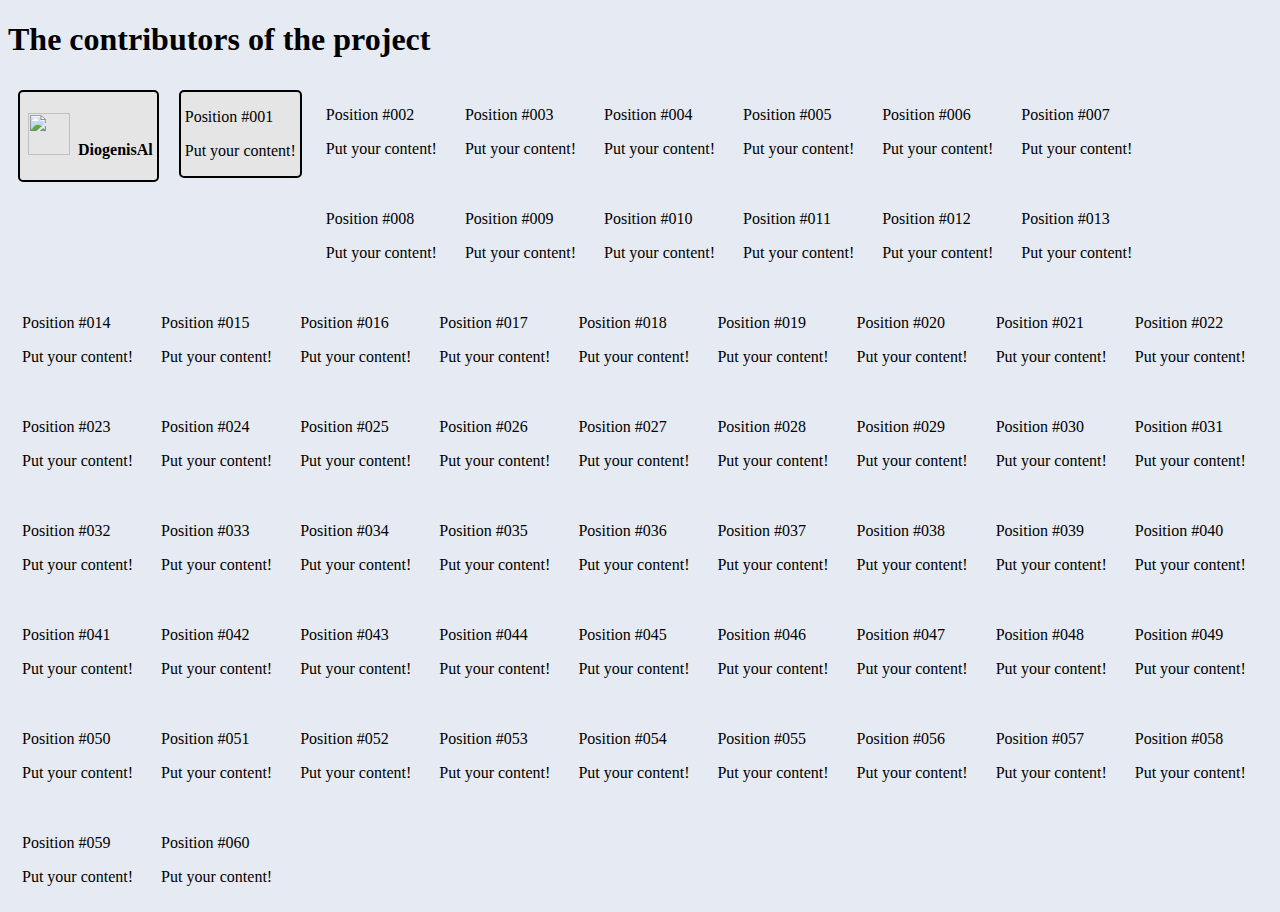
==== participants/index.html @ 71a064aa "Add files via upload" ====
<!DOCTYPE html>
<html>
<head>
  <title>Credits</title>
  
  <script src="https://ajax.googleapis.com/ajax/libs/jquery/1.12.2/jquery.min.js"></script>
  <script src="https://cdnjs.cloudflare.com/ajax/libs/animejs/2.0.2/anime.min.js"></script>
  
  <script>var ml = { timelines: {}};</script>

</head>
<body style="background-color: #e6eaf2;">
 <h1>The contributors of the project</h1>
 
  <div>
    
  <!-- >>>>>>>>>>>>>>>>>>>>>>>>>>>>>>>>>>>>>>>>>>>>>>>>>>>>>>>>>>>>>>>>>>>>>>>>> -->
  <!-- >>>>>>>>>>>>>>>>>>>>>>> Position #000 starting... >>>>>>>>>>>>>>>>>>>>>>> -->
  <!-- >>>>>>>>>>>>>>>>>>>>>>>>>>>>>>>>>>>>>>>>>>>>>>>>>>>>>>>>>>>>>>>>>>>>>>>>> -->
  <div style="border: 2px solid; border-radius: 5px; background-color: #e5e5e5; width: fit-content; float: left; margin: 10px 10px 10px 10px;">
      <h4>
        <span>&nbsp;</span>
        <img src="https://avatars3.githubusercontent.com/u/19952914?s=400&v=4" height="42" width="42">  
        <span class="ml1"><span class="letters">&nbsp;DiogenisAl&nbsp;</span></span>
      </h4>
  </div>
  
  <script>
  // Wrap every letter in a span
  $('.ml1 .letters').each(function(){
    $(this).html($(this).text().replace(/([^\x00-\x80]|\w)/g, "<span class='letter'>$&</span>"));
  });
   
   ml.timelines["ml1"] = anime.timeline({loop: true}) 
  .add({
    targets: '.ml1 .letter',
    scale: [0.3,1],
    opacity: [0,1],
    translateZ: 0,
    easing: "easeOutExpo",
    duration: 600,
    delay: function(el, i) {
      return 70 * (i+1)
    }
  }).add({
    targets: '.ml1 .line',
    scaleX: [0,1],
    opacity: [0.5,1],
    easing: "easeOutExpo",
    duration: 700,
    offset: '-=875',
    delay: function(el, i, l) {
      return 80 * (l - i);
    }
  }).add({
    targets: '.ml1',
    opacity: 0,
    duration: 1000,
    easing: "easeOutExpo",
    delay: 1000
  });    
  </script>  
  <!-- <<<<<<<<<<<<<<<<<<<<<<<<<<<<<<<<<<<<<<<<<<<<<<<<<<<<<<<<<<<<<<<<<<<<<<< -->
  <!-- <<<<<<<<<<<<<<<<<<<<<<< ...Position #000 ending <<<<<<<<<<<<<<<<<<<<<<< -->
  <!-- <<<<<<<<<<<<<<<<<<<<<<<<<<<<<<<<<<<<<<<<<<<<<<<<<<<<<<<<<<<<<<<<<<<<<<< -->


  <!-- >>>>>>>>>>>>>>>>>>>>>>>>>>>>>>>>>>>>>>>>>>>>>>>>>>>>>>>>>>>>>>>>>>>>>>>>> -->
  <!-- >>>>>>>>>>>>>>>>>>>>>>> Position #001 starting... >>>>>>>>>>>>>>>>>>>>>>> -->
  <!-- >>>>>>>>>>>>>>>>>>>>>>>>>>>>>>>>>>>>>>>>>>>>>>>>>>>>>>>>>>>>>>>>>>>>>>>>> -->
  <div style="border: 2px solid; border-radius: 5px; background-color: #e5e5e5; width: fit-content; float: left; margin: 10px 10px 10px 10px;">
        <p>&nbsp;Position #001&nbsp;</p>
        <p>&nbsp;Put your content!&nbsp;</p>
  </div>  
  <!-- <<<<<<<<<<<<<<<<<<<<<<<<<<<<<<<<<<<<<<<<<<<<<<<<<<<<<<<<<<<<<<<<<<<<<<< -->
  <!-- <<<<<<<<<<<<<<<<<<<<<<< ...Position #001 ending <<<<<<<<<<<<<<<<<<<<<<< -->
  <!-- <<<<<<<<<<<<<<<<<<<<<<<<<<<<<<<<<<<<<<<<<<<<<<<<<<<<<<<<<<<<<<<<<<<<<<< -->
  
    
  <!-- >>>>>>>>>>>>>>>>>>>>>>>>>>>>>>>>>>>>>>>>>>>>>>>>>>>>>>>>>>>>>>>>>>>>>>>>> -->
  <!-- >>>>>>>>>>>>>>>>>>>>>>> Position #002 starting... >>>>>>>>>>>>>>>>>>>>>>> -->
  <!-- >>>>>>>>>>>>>>>>>>>>>>>>>>>>>>>>>>>>>>>>>>>>>>>>>>>>>>>>>>>>>>>>>>>>>>>>> -->
  <div style="width: fit-content; float: left; margin: 10px 10px 10px 10px;">
        <p>&nbsp;Position #002&nbsp;</p>
        <p>&nbsp;Put your content!&nbsp;</p>
  </div>
  <!-- <<<<<<<<<<<<<<<<<<<<<<<<<<<<<<<<<<<<<<<<<<<<<<<<<<<<<<<<<<<<<<<<<<<<<<< -->
  <!-- <<<<<<<<<<<<<<<<<<<<<<< ...Position #002 ending <<<<<<<<<<<<<<<<<<<<<<< -->
  <!-- <<<<<<<<<<<<<<<<<<<<<<<<<<<<<<<<<<<<<<<<<<<<<<<<<<<<<<<<<<<<<<<<<<<<<<< -->
 
    
  <!-- >>>>>>>>>>>>>>>>>>>>>>>>>>>>>>>>>>>>>>>>>>>>>>>>>>>>>>>>>>>>>>>>>>>>>>>>> -->
  <!-- >>>>>>>>>>>>>>>>>>>>>>> Position #003 starting... >>>>>>>>>>>>>>>>>>>>>>> -->
  <!-- >>>>>>>>>>>>>>>>>>>>>>>>>>>>>>>>>>>>>>>>>>>>>>>>>>>>>>>>>>>>>>>>>>>>>>>>> -->
  <div style="width: fit-content; float: left; margin: 10px 10px 10px 10px;">
        <p>&nbsp;Position #003&nbsp;</p>
        <p>&nbsp;Put your content!&nbsp;</p>
  </div>
  <!-- <<<<<<<<<<<<<<<<<<<<<<<<<<<<<<<<<<<<<<<<<<<<<<<<<<<<<<<<<<<<<<<<<<<<<<< -->
  <!-- <<<<<<<<<<<<<<<<<<<<<<< ...Position #003 ending <<<<<<<<<<<<<<<<<<<<<<< -->
  <!-- <<<<<<<<<<<<<<<<<<<<<<<<<<<<<<<<<<<<<<<<<<<<<<<<<<<<<<<<<<<<<<<<<<<<<<< -->

    
  <!-- >>>>>>>>>>>>>>>>>>>>>>>>>>>>>>>>>>>>>>>>>>>>>>>>>>>>>>>>>>>>>>>>>>>>>>>>> -->
  <!-- >>>>>>>>>>>>>>>>>>>>>>> Position #004 starting... >>>>>>>>>>>>>>>>>>>>>>> -->
  <!-- >>>>>>>>>>>>>>>>>>>>>>>>>>>>>>>>>>>>>>>>>>>>>>>>>>>>>>>>>>>>>>>>>>>>>>>>> -->
  <div style="width: fit-content; float: left; margin: 10px 10px 10px 10px;">
        <p>&nbsp;Position #004&nbsp;</p>
        <p>&nbsp;Put your content!&nbsp;</p>
  </div>
  <!-- <<<<<<<<<<<<<<<<<<<<<<<<<<<<<<<<<<<<<<<<<<<<<<<<<<<<<<<<<<<<<<<<<<<<<<< -->
  <!-- <<<<<<<<<<<<<<<<<<<<<<< ...Position #004 ending <<<<<<<<<<<<<<<<<<<<<<< -->
  <!-- <<<<<<<<<<<<<<<<<<<<<<<<<<<<<<<<<<<<<<<<<<<<<<<<<<<<<<<<<<<<<<<<<<<<<<< -->
    

  <!-- >>>>>>>>>>>>>>>>>>>>>>>>>>>>>>>>>>>>>>>>>>>>>>>>>>>>>>>>>>>>>>>>>>>>>>>>> -->
  <!-- >>>>>>>>>>>>>>>>>>>>>>> Position #005 starting... >>>>>>>>>>>>>>>>>>>>>>> -->
  <!-- >>>>>>>>>>>>>>>>>>>>>>>>>>>>>>>>>>>>>>>>>>>>>>>>>>>>>>>>>>>>>>>>>>>>>>>>> -->
  <div style="width: fit-content; float: left; margin: 10px 10px 10px 10px;">
        <p>&nbsp;Position #005&nbsp;</p>
        <p>&nbsp;Put your content!&nbsp;</p>
  </div>
  <!-- <<<<<<<<<<<<<<<<<<<<<<<<<<<<<<<<<<<<<<<<<<<<<<<<<<<<<<<<<<<<<<<<<<<<<<< -->
  <!-- <<<<<<<<<<<<<<<<<<<<<<< ...Position #005 ending <<<<<<<<<<<<<<<<<<<<<<< -->
  <!-- <<<<<<<<<<<<<<<<<<<<<<<<<<<<<<<<<<<<<<<<<<<<<<<<<<<<<<<<<<<<<<<<<<<<<<< -->
    
    
  <!-- >>>>>>>>>>>>>>>>>>>>>>>>>>>>>>>>>>>>>>>>>>>>>>>>>>>>>>>>>>>>>>>>>>>>>>>>> -->
  <!-- >>>>>>>>>>>>>>>>>>>>>>> Position #006 starting... >>>>>>>>>>>>>>>>>>>>>>> -->
  <!-- >>>>>>>>>>>>>>>>>>>>>>>>>>>>>>>>>>>>>>>>>>>>>>>>>>>>>>>>>>>>>>>>>>>>>>>>> -->
  <div style="width: fit-content; float: left; margin: 10px 10px 10px 10px;">
        <p>&nbsp;Position #006&nbsp;</p>
        <p>&nbsp;Put your content!&nbsp;</p>
  </div>
  <!-- <<<<<<<<<<<<<<<<<<<<<<<<<<<<<<<<<<<<<<<<<<<<<<<<<<<<<<<<<<<<<<<<<<<<<<< -->
  <!-- <<<<<<<<<<<<<<<<<<<<<<< ...Position #006 ending <<<<<<<<<<<<<<<<<<<<<<< -->
  <!-- <<<<<<<<<<<<<<<<<<<<<<<<<<<<<<<<<<<<<<<<<<<<<<<<<<<<<<<<<<<<<<<<<<<<<<< -->
    
   
  <!-- >>>>>>>>>>>>>>>>>>>>>>>>>>>>>>>>>>>>>>>>>>>>>>>>>>>>>>>>>>>>>>>>>>>>>>>>> -->
  <!-- >>>>>>>>>>>>>>>>>>>>>>> Position #007 starting... >>>>>>>>>>>>>>>>>>>>>>> -->
  <!-- >>>>>>>>>>>>>>>>>>>>>>>>>>>>>>>>>>>>>>>>>>>>>>>>>>>>>>>>>>>>>>>>>>>>>>>>> -->
  <div style="width: fit-content; float: left; margin: 10px 10px 10px 10px;">
        <p>&nbsp;Position #007&nbsp;</p>
        <p>&nbsp;Put your content!&nbsp;</p>
  </div>
  <!-- <<<<<<<<<<<<<<<<<<<<<<<<<<<<<<<<<<<<<<<<<<<<<<<<<<<<<<<<<<<<<<<<<<<<<<< -->
  <!-- <<<<<<<<<<<<<<<<<<<<<<< ...Position #007 ending <<<<<<<<<<<<<<<<<<<<<<< -->
  <!-- <<<<<<<<<<<<<<<<<<<<<<<<<<<<<<<<<<<<<<<<<<<<<<<<<<<<<<<<<<<<<<<<<<<<<<< -->
    
    
  <!-- >>>>>>>>>>>>>>>>>>>>>>>>>>>>>>>>>>>>>>>>>>>>>>>>>>>>>>>>>>>>>>>>>>>>>>>>> -->
  <!-- >>>>>>>>>>>>>>>>>>>>>>> Position #008 starting... >>>>>>>>>>>>>>>>>>>>>>> -->
  <!-- >>>>>>>>>>>>>>>>>>>>>>>>>>>>>>>>>>>>>>>>>>>>>>>>>>>>>>>>>>>>>>>>>>>>>>>>> -->
  <div style="width: fit-content; float: left; margin: 10px 10px 10px 10px;">
        <p>&nbsp;Position #008&nbsp;</p>
        <p>&nbsp;Put your content!&nbsp;</p>
  </div>
  <!-- <<<<<<<<<<<<<<<<<<<<<<<<<<<<<<<<<<<<<<<<<<<<<<<<<<<<<<<<<<<<<<<<<<<<<<< -->
  <!-- <<<<<<<<<<<<<<<<<<<<<<< ...Position #008 ending <<<<<<<<<<<<<<<<<<<<<<< -->
  <!-- <<<<<<<<<<<<<<<<<<<<<<<<<<<<<<<<<<<<<<<<<<<<<<<<<<<<<<<<<<<<<<<<<<<<<<< -->
    
    
  <!-- >>>>>>>>>>>>>>>>>>>>>>>>>>>>>>>>>>>>>>>>>>>>>>>>>>>>>>>>>>>>>>>>>>>>>>>>> -->
  <!-- >>>>>>>>>>>>>>>>>>>>>>> Position #009 starting... >>>>>>>>>>>>>>>>>>>>>>> -->
  <!-- >>>>>>>>>>>>>>>>>>>>>>>>>>>>>>>>>>>>>>>>>>>>>>>>>>>>>>>>>>>>>>>>>>>>>>>>> -->
  <div style="width: fit-content; float: left; margin: 10px 10px 10px 10px;">
        <p>&nbsp;Position #009&nbsp;</p>
        <p>&nbsp;Put your content!&nbsp;</p>
  </div>
  <!-- <<<<<<<<<<<<<<<<<<<<<<<<<<<<<<<<<<<<<<<<<<<<<<<<<<<<<<<<<<<<<<<<<<<<<<< -->
  <!-- <<<<<<<<<<<<<<<<<<<<<<< ...Position #009 ending <<<<<<<<<<<<<<<<<<<<<<< -->
  <!-- <<<<<<<<<<<<<<<<<<<<<<<<<<<<<<<<<<<<<<<<<<<<<<<<<<<<<<<<<<<<<<<<<<<<<<< -->
    
    
  <!-- >>>>>>>>>>>>>>>>>>>>>>>>>>>>>>>>>>>>>>>>>>>>>>>>>>>>>>>>>>>>>>>>>>>>>>>>> -->
  <!-- >>>>>>>>>>>>>>>>>>>>>>> Position #010 starting... >>>>>>>>>>>>>>>>>>>>>>> -->
  <!-- >>>>>>>>>>>>>>>>>>>>>>>>>>>>>>>>>>>>>>>>>>>>>>>>>>>>>>>>>>>>>>>>>>>>>>>>> -->
  <div style="width: fit-content; float: left; margin: 10px 10px 10px 10px;">
        <p>&nbsp;Position #010&nbsp;</p>
        <p>&nbsp;Put your content!&nbsp;</p>
  </div>
  <!-- <<<<<<<<<<<<<<<<<<<<<<<<<<<<<<<<<<<<<<<<<<<<<<<<<<<<<<<<<<<<<<<<<<<<<<< -->
  <!-- <<<<<<<<<<<<<<<<<<<<<<< ...Position #010 ending <<<<<<<<<<<<<<<<<<<<<<< -->
  <!-- <<<<<<<<<<<<<<<<<<<<<<<<<<<<<<<<<<<<<<<<<<<<<<<<<<<<<<<<<<<<<<<<<<<<<<< -->
    
    
  <!-- >>>>>>>>>>>>>>>>>>>>>>>>>>>>>>>>>>>>>>>>>>>>>>>>>>>>>>>>>>>>>>>>>>>>>>>>> -->
  <!-- >>>>>>>>>>>>>>>>>>>>>>> Position #011 starting... >>>>>>>>>>>>>>>>>>>>>>> -->
  <!-- >>>>>>>>>>>>>>>>>>>>>>>>>>>>>>>>>>>>>>>>>>>>>>>>>>>>>>>>>>>>>>>>>>>>>>>>> -->
  <div style="width: fit-content; float: left; margin: 10px 10px 10px 10px;">
        <p>&nbsp;Position #011&nbsp;</p>
        <p>&nbsp;Put your content!&nbsp;</p>
  </div>
  <!-- <<<<<<<<<<<<<<<<<<<<<<<<<<<<<<<<<<<<<<<<<<<<<<<<<<<<<<<<<<<<<<<<<<<<<<< -->
  <!-- <<<<<<<<<<<<<<<<<<<<<<< ...Position #011 ending <<<<<<<<<<<<<<<<<<<<<<< -->
  <!-- <<<<<<<<<<<<<<<<<<<<<<<<<<<<<<<<<<<<<<<<<<<<<<<<<<<<<<<<<<<<<<<<<<<<<<< -->
    
    
  <!-- >>>>>>>>>>>>>>>>>>>>>>>>>>>>>>>>>>>>>>>>>>>>>>>>>>>>>>>>>>>>>>>>>>>>>>>>> -->
  <!-- >>>>>>>>>>>>>>>>>>>>>>> Position #012 starting... >>>>>>>>>>>>>>>>>>>>>>> -->
  <!-- >>>>>>>>>>>>>>>>>>>>>>>>>>>>>>>>>>>>>>>>>>>>>>>>>>>>>>>>>>>>>>>>>>>>>>>>> -->
  <div style="width: fit-content; float: left; margin: 10px 10px 10px 10px;">
        <p>&nbsp;Position #012&nbsp;</p>
        <p>&nbsp;Put your content!&nbsp;</p>
  </div>
  <!-- <<<<<<<<<<<<<<<<<<<<<<<<<<<<<<<<<<<<<<<<<<<<<<<<<<<<<<<<<<<<<<<<<<<<<<< -->
  <!-- <<<<<<<<<<<<<<<<<<<<<<< ...Position #012 ending <<<<<<<<<<<<<<<<<<<<<<< -->
  <!-- <<<<<<<<<<<<<<<<<<<<<<<<<<<<<<<<<<<<<<<<<<<<<<<<<<<<<<<<<<<<<<<<<<<<<<< -->
    
    
  <!-- >>>>>>>>>>>>>>>>>>>>>>>>>>>>>>>>>>>>>>>>>>>>>>>>>>>>>>>>>>>>>>>>>>>>>>>>> -->
  <!-- >>>>>>>>>>>>>>>>>>>>>>> Position #013 starting... >>>>>>>>>>>>>>>>>>>>>>> -->
  <!-- >>>>>>>>>>>>>>>>>>>>>>>>>>>>>>>>>>>>>>>>>>>>>>>>>>>>>>>>>>>>>>>>>>>>>>>>> -->
  <div style="width: fit-content; float: left; margin: 10px 10px 10px 10px;">
        <p>&nbsp;Position #013&nbsp;</p>
        <p>&nbsp;Put your content!&nbsp;</p>
  </div>
  <!-- <<<<<<<<<<<<<<<<<<<<<<<<<<<<<<<<<<<<<<<<<<<<<<<<<<<<<<<<<<<<<<<<<<<<<<< -->
  <!-- <<<<<<<<<<<<<<<<<<<<<<< ...Position #013 ending <<<<<<<<<<<<<<<<<<<<<<< -->
  <!-- <<<<<<<<<<<<<<<<<<<<<<<<<<<<<<<<<<<<<<<<<<<<<<<<<<<<<<<<<<<<<<<<<<<<<<< -->
    
    
  <!-- >>>>>>>>>>>>>>>>>>>>>>>>>>>>>>>>>>>>>>>>>>>>>>>>>>>>>>>>>>>>>>>>>>>>>>>>> -->
  <!-- >>>>>>>>>>>>>>>>>>>>>>> Position #014 starting... >>>>>>>>>>>>>>>>>>>>>>> -->
  <!-- >>>>>>>>>>>>>>>>>>>>>>>>>>>>>>>>>>>>>>>>>>>>>>>>>>>>>>>>>>>>>>>>>>>>>>>>> -->
  <div style="width: fit-content; float: left; margin: 10px 10px 10px 10px;">
        <p>&nbsp;Position #014&nbsp;</p>
        <p>&nbsp;Put your content!&nbsp;</p>
  </div>
  <!-- <<<<<<<<<<<<<<<<<<<<<<<<<<<<<<<<<<<<<<<<<<<<<<<<<<<<<<<<<<<<<<<<<<<<<<< -->
  <!-- <<<<<<<<<<<<<<<<<<<<<<< ...Position #014 ending <<<<<<<<<<<<<<<<<<<<<<< -->
  <!-- <<<<<<<<<<<<<<<<<<<<<<<<<<<<<<<<<<<<<<<<<<<<<<<<<<<<<<<<<<<<<<<<<<<<<<< -->
    
    
  <!-- >>>>>>>>>>>>>>>>>>>>>>>>>>>>>>>>>>>>>>>>>>>>>>>>>>>>>>>>>>>>>>>>>>>>>>>>> -->
  <!-- >>>>>>>>>>>>>>>>>>>>>>> Position #015 starting... >>>>>>>>>>>>>>>>>>>>>>> -->
  <!-- >>>>>>>>>>>>>>>>>>>>>>>>>>>>>>>>>>>>>>>>>>>>>>>>>>>>>>>>>>>>>>>>>>>>>>>>> -->
  <div style="width: fit-content; float: left; margin: 10px 10px 10px 10px;">
        <p>&nbsp;Position #015&nbsp;</p>
        <p>&nbsp;Put your content!&nbsp;</p>
  </div>
  <!-- <<<<<<<<<<<<<<<<<<<<<<<<<<<<<<<<<<<<<<<<<<<<<<<<<<<<<<<<<<<<<<<<<<<<<<< -->
  <!-- <<<<<<<<<<<<<<<<<<<<<<< ...Position #015 ending <<<<<<<<<<<<<<<<<<<<<<< -->
  <!-- <<<<<<<<<<<<<<<<<<<<<<<<<<<<<<<<<<<<<<<<<<<<<<<<<<<<<<<<<<<<<<<<<<<<<<< -->
    
    
  <!-- >>>>>>>>>>>>>>>>>>>>>>>>>>>>>>>>>>>>>>>>>>>>>>>>>>>>>>>>>>>>>>>>>>>>>>>>> -->
  <!-- >>>>>>>>>>>>>>>>>>>>>>> Position #016 starting... >>>>>>>>>>>>>>>>>>>>>>> -->
  <!-- >>>>>>>>>>>>>>>>>>>>>>>>>>>>>>>>>>>>>>>>>>>>>>>>>>>>>>>>>>>>>>>>>>>>>>>>> -->
  <div style="width: fit-content; float: left; margin: 10px 10px 10px 10px;">
        <p>&nbsp;Position #016&nbsp;</p>
        <p>&nbsp;Put your content!&nbsp;</p>
  </div>
  <!-- <<<<<<<<<<<<<<<<<<<<<<<<<<<<<<<<<<<<<<<<<<<<<<<<<<<<<<<<<<<<<<<<<<<<<<< -->
  <!-- <<<<<<<<<<<<<<<<<<<<<<< ...Position #016 ending <<<<<<<<<<<<<<<<<<<<<<< -->
  <!-- <<<<<<<<<<<<<<<<<<<<<<<<<<<<<<<<<<<<<<<<<<<<<<<<<<<<<<<<<<<<<<<<<<<<<<< -->
    
    
  <!-- >>>>>>>>>>>>>>>>>>>>>>>>>>>>>>>>>>>>>>>>>>>>>>>>>>>>>>>>>>>>>>>>>>>>>>>>> -->
  <!-- >>>>>>>>>>>>>>>>>>>>>>> Position #017 starting... >>>>>>>>>>>>>>>>>>>>>>> -->
  <!-- >>>>>>>>>>>>>>>>>>>>>>>>>>>>>>>>>>>>>>>>>>>>>>>>>>>>>>>>>>>>>>>>>>>>>>>>> -->
  <div style="width: fit-content; float: left; margin: 10px 10px 10px 10px;">
        <p>&nbsp;Position #017&nbsp;</p>
        <p>&nbsp;Put your content!&nbsp;</p>
  </div>
  <!-- <<<<<<<<<<<<<<<<<<<<<<<<<<<<<<<<<<<<<<<<<<<<<<<<<<<<<<<<<<<<<<<<<<<<<<< -->
  <!-- <<<<<<<<<<<<<<<<<<<<<<< ...Position #017 ending <<<<<<<<<<<<<<<<<<<<<<< -->
  <!-- <<<<<<<<<<<<<<<<<<<<<<<<<<<<<<<<<<<<<<<<<<<<<<<<<<<<<<<<<<<<<<<<<<<<<<< -->
    
    
  <!-- >>>>>>>>>>>>>>>>>>>>>>>>>>>>>>>>>>>>>>>>>>>>>>>>>>>>>>>>>>>>>>>>>>>>>>>>> -->
  <!-- >>>>>>>>>>>>>>>>>>>>>>> Position #018 starting... >>>>>>>>>>>>>>>>>>>>>>> -->
  <!-- >>>>>>>>>>>>>>>>>>>>>>>>>>>>>>>>>>>>>>>>>>>>>>>>>>>>>>>>>>>>>>>>>>>>>>>>> -->
  <div style="width: fit-content; float: left; margin: 10px 10px 10px 10px;">
        <p>&nbsp;Position #018&nbsp;</p>
        <p>&nbsp;Put your content!&nbsp;</p>
  </div>
  <!-- <<<<<<<<<<<<<<<<<<<<<<<<<<<<<<<<<<<<<<<<<<<<<<<<<<<<<<<<<<<<<<<<<<<<<<< -->
  <!-- <<<<<<<<<<<<<<<<<<<<<<< ...Position #018 ending <<<<<<<<<<<<<<<<<<<<<<< -->
  <!-- <<<<<<<<<<<<<<<<<<<<<<<<<<<<<<<<<<<<<<<<<<<<<<<<<<<<<<<<<<<<<<<<<<<<<<< -->
    
    
  <!-- >>>>>>>>>>>>>>>>>>>>>>>>>>>>>>>>>>>>>>>>>>>>>>>>>>>>>>>>>>>>>>>>>>>>>>>>> -->
  <!-- >>>>>>>>>>>>>>>>>>>>>>> Position #019 starting... >>>>>>>>>>>>>>>>>>>>>>> -->
  <!-- >>>>>>>>>>>>>>>>>>>>>>>>>>>>>>>>>>>>>>>>>>>>>>>>>>>>>>>>>>>>>>>>>>>>>>>>> -->
  <div style="width: fit-content; float: left; margin: 10px 10px 10px 10px;">
        <p>&nbsp;Position #019&nbsp;</p>
        <p>&nbsp;Put your content!&nbsp;</p>
  </div>  
  <!-- <<<<<<<<<<<<<<<<<<<<<<<<<<<<<<<<<<<<<<<<<<<<<<<<<<<<<<<<<<<<<<<<<<<<<<< -->
  <!-- <<<<<<<<<<<<<<<<<<<<<<< ...Position #019 ending <<<<<<<<<<<<<<<<<<<<<<< -->
  <!-- <<<<<<<<<<<<<<<<<<<<<<<<<<<<<<<<<<<<<<<<<<<<<<<<<<<<<<<<<<<<<<<<<<<<<<< -->
    
    
  <!-- >>>>>>>>>>>>>>>>>>>>>>>>>>>>>>>>>>>>>>>>>>>>>>>>>>>>>>>>>>>>>>>>>>>>>>>>> -->
  <!-- >>>>>>>>>>>>>>>>>>>>>>> Position #020 starting... >>>>>>>>>>>>>>>>>>>>>>> -->
  <!-- >>>>>>>>>>>>>>>>>>>>>>>>>>>>>>>>>>>>>>>>>>>>>>>>>>>>>>>>>>>>>>>>>>>>>>>>> -->
  <div style="width: fit-content; float: left; margin: 10px 10px 10px 10px;">
        <p>&nbsp;Position #020&nbsp;</p>
        <p>&nbsp;Put your content!&nbsp;</p>
  </div>
  <!-- <<<<<<<<<<<<<<<<<<<<<<<<<<<<<<<<<<<<<<<<<<<<<<<<<<<<<<<<<<<<<<<<<<<<<<< -->
  <!-- <<<<<<<<<<<<<<<<<<<<<<< ...Position #020 ending <<<<<<<<<<<<<<<<<<<<<<< -->
  <!-- <<<<<<<<<<<<<<<<<<<<<<<<<<<<<<<<<<<<<<<<<<<<<<<<<<<<<<<<<<<<<<<<<<<<<<< -->
  
  
  <!-- >>>>>>>>>>>>>>>>>>>>>>>>>>>>>>>>>>>>>>>>>>>>>>>>>>>>>>>>>>>>>>>>>>>>>>>>> -->
  <!-- >>>>>>>>>>>>>>>>>>>>>>> Position #021 starting... >>>>>>>>>>>>>>>>>>>>>>> -->
  <!-- >>>>>>>>>>>>>>>>>>>>>>>>>>>>>>>>>>>>>>>>>>>>>>>>>>>>>>>>>>>>>>>>>>>>>>>>> -->
  <div style="width: fit-content; float: left; margin: 10px 10px 10px 10px;">
        <p>&nbsp;Position #021&nbsp;</p>
        <p>&nbsp;Put your content!&nbsp;</p>
  </div>
  <!-- <<<<<<<<<<<<<<<<<<<<<<<<<<<<<<<<<<<<<<<<<<<<<<<<<<<<<<<<<<<<<<<<<<<<<<< -->
  <!-- <<<<<<<<<<<<<<<<<<<<<<< ...Position #021 ending <<<<<<<<<<<<<<<<<<<<<<< -->
  <!-- <<<<<<<<<<<<<<<<<<<<<<<<<<<<<<<<<<<<<<<<<<<<<<<<<<<<<<<<<<<<<<<<<<<<<<< -->
  
  
  <!-- >>>>>>>>>>>>>>>>>>>>>>>>>>>>>>>>>>>>>>>>>>>>>>>>>>>>>>>>>>>>>>>>>>>>>>>>> -->
  <!-- >>>>>>>>>>>>>>>>>>>>>>> Position #022 starting... >>>>>>>>>>>>>>>>>>>>>>> -->
  <!-- >>>>>>>>>>>>>>>>>>>>>>>>>>>>>>>>>>>>>>>>>>>>>>>>>>>>>>>>>>>>>>>>>>>>>>>>> -->
  <div style="width: fit-content; float: left; margin: 10px 10px 10px 10px;">
        <p>&nbsp;Position #022&nbsp;</p>
        <p>&nbsp;Put your content!&nbsp;</p>
  </div>
  <!-- <<<<<<<<<<<<<<<<<<<<<<<<<<<<<<<<<<<<<<<<<<<<<<<<<<<<<<<<<<<<<<<<<<<<<<< -->
  <!-- <<<<<<<<<<<<<<<<<<<<<<< ...Position #022 ending <<<<<<<<<<<<<<<<<<<<<<< -->
  <!-- <<<<<<<<<<<<<<<<<<<<<<<<<<<<<<<<<<<<<<<<<<<<<<<<<<<<<<<<<<<<<<<<<<<<<<< -->
  
  
  <!-- >>>>>>>>>>>>>>>>>>>>>>>>>>>>>>>>>>>>>>>>>>>>>>>>>>>>>>>>>>>>>>>>>>>>>>>>> -->
  <!-- >>>>>>>>>>>>>>>>>>>>>>> Position #023 starting... >>>>>>>>>>>>>>>>>>>>>>> -->
  <!-- >>>>>>>>>>>>>>>>>>>>>>>>>>>>>>>>>>>>>>>>>>>>>>>>>>>>>>>>>>>>>>>>>>>>>>>>> -->
  <div style="width: fit-content; float: left; margin: 10px 10px 10px 10px;">
        <p>&nbsp;Position #023&nbsp;</p>
        <p>&nbsp;Put your content!&nbsp;</p>
  </div>
  <!-- <<<<<<<<<<<<<<<<<<<<<<<<<<<<<<<<<<<<<<<<<<<<<<<<<<<<<<<<<<<<<<<<<<<<<<< -->
  <!-- <<<<<<<<<<<<<<<<<<<<<<< ...Position #023 ending <<<<<<<<<<<<<<<<<<<<<<< -->
  <!-- <<<<<<<<<<<<<<<<<<<<<<<<<<<<<<<<<<<<<<<<<<<<<<<<<<<<<<<<<<<<<<<<<<<<<<< -->
  
  
  <!-- >>>>>>>>>>>>>>>>>>>>>>>>>>>>>>>>>>>>>>>>>>>>>>>>>>>>>>>>>>>>>>>>>>>>>>>>> -->
  <!-- >>>>>>>>>>>>>>>>>>>>>>> Position #024 starting... >>>>>>>>>>>>>>>>>>>>>>> -->
  <!-- >>>>>>>>>>>>>>>>>>>>>>>>>>>>>>>>>>>>>>>>>>>>>>>>>>>>>>>>>>>>>>>>>>>>>>>>> -->
  <div style="width: fit-content; float: left; margin: 10px 10px 10px 10px;">
        <p>&nbsp;Position #024&nbsp;</p>
        <p>&nbsp;Put your content!&nbsp;</p>
  </div>
  <!-- <<<<<<<<<<<<<<<<<<<<<<<<<<<<<<<<<<<<<<<<<<<<<<<<<<<<<<<<<<<<<<<<<<<<<<< -->
  <!-- <<<<<<<<<<<<<<<<<<<<<<< ...Position #024 ending <<<<<<<<<<<<<<<<<<<<<<< -->
  <!-- <<<<<<<<<<<<<<<<<<<<<<<<<<<<<<<<<<<<<<<<<<<<<<<<<<<<<<<<<<<<<<<<<<<<<<< -->
  
  
  <!-- >>>>>>>>>>>>>>>>>>>>>>>>>>>>>>>>>>>>>>>>>>>>>>>>>>>>>>>>>>>>>>>>>>>>>>>>> -->
  <!-- >>>>>>>>>>>>>>>>>>>>>>> Position #025 starting... >>>>>>>>>>>>>>>>>>>>>>> -->
  <!-- >>>>>>>>>>>>>>>>>>>>>>>>>>>>>>>>>>>>>>>>>>>>>>>>>>>>>>>>>>>>>>>>>>>>>>>>> -->
  <div style="width: fit-content; float: left; margin: 10px 10px 10px 10px;">
        <p>&nbsp;Position #025&nbsp;</p>
        <p>&nbsp;Put your content!&nbsp;</p>
  </div>
  <!-- <<<<<<<<<<<<<<<<<<<<<<<<<<<<<<<<<<<<<<<<<<<<<<<<<<<<<<<<<<<<<<<<<<<<<<< -->
  <!-- <<<<<<<<<<<<<<<<<<<<<<< ...Position #025 ending <<<<<<<<<<<<<<<<<<<<<<< -->
  <!-- <<<<<<<<<<<<<<<<<<<<<<<<<<<<<<<<<<<<<<<<<<<<<<<<<<<<<<<<<<<<<<<<<<<<<<< -->
  
  
  <!-- >>>>>>>>>>>>>>>>>>>>>>>>>>>>>>>>>>>>>>>>>>>>>>>>>>>>>>>>>>>>>>>>>>>>>>>>> -->
  <!-- >>>>>>>>>>>>>>>>>>>>>>> Position #026 starting... >>>>>>>>>>>>>>>>>>>>>>> -->
  <!-- >>>>>>>>>>>>>>>>>>>>>>>>>>>>>>>>>>>>>>>>>>>>>>>>>>>>>>>>>>>>>>>>>>>>>>>>> -->
  <div style="width: fit-content; float: left; margin: 10px 10px 10px 10px;">
        <p>&nbsp;Position #026&nbsp;</p>
        <p>&nbsp;Put your content!&nbsp;</p>
  </div>
  <!-- <<<<<<<<<<<<<<<<<<<<<<<<<<<<<<<<<<<<<<<<<<<<<<<<<<<<<<<<<<<<<<<<<<<<<<< -->
  <!-- <<<<<<<<<<<<<<<<<<<<<<< ...Position #026 ending <<<<<<<<<<<<<<<<<<<<<<< -->
  <!-- <<<<<<<<<<<<<<<<<<<<<<<<<<<<<<<<<<<<<<<<<<<<<<<<<<<<<<<<<<<<<<<<<<<<<<< -->
  
  
  <!-- >>>>>>>>>>>>>>>>>>>>>>>>>>>>>>>>>>>>>>>>>>>>>>>>>>>>>>>>>>>>>>>>>>>>>>>>> -->
  <!-- >>>>>>>>>>>>>>>>>>>>>>> Position #027 starting... >>>>>>>>>>>>>>>>>>>>>>> -->
  <!-- >>>>>>>>>>>>>>>>>>>>>>>>>>>>>>>>>>>>>>>>>>>>>>>>>>>>>>>>>>>>>>>>>>>>>>>>> -->
  <div style="width: fit-content; float: left; margin: 10px 10px 10px 10px;">
        <p>&nbsp;Position #027&nbsp;</p>
        <p>&nbsp;Put your content!&nbsp;</p>
  </div>
  <!-- <<<<<<<<<<<<<<<<<<<<<<<<<<<<<<<<<<<<<<<<<<<<<<<<<<<<<<<<<<<<<<<<<<<<<<< -->
  <!-- <<<<<<<<<<<<<<<<<<<<<<< ...Position #027 ending <<<<<<<<<<<<<<<<<<<<<<< -->
  <!-- <<<<<<<<<<<<<<<<<<<<<<<<<<<<<<<<<<<<<<<<<<<<<<<<<<<<<<<<<<<<<<<<<<<<<<< -->
  
  
  <!-- >>>>>>>>>>>>>>>>>>>>>>>>>>>>>>>>>>>>>>>>>>>>>>>>>>>>>>>>>>>>>>>>>>>>>>>>> -->
  <!-- >>>>>>>>>>>>>>>>>>>>>>> Position #028 starting... >>>>>>>>>>>>>>>>>>>>>>> -->
  <!-- >>>>>>>>>>>>>>>>>>>>>>>>>>>>>>>>>>>>>>>>>>>>>>>>>>>>>>>>>>>>>>>>>>>>>>>>> -->
  <div style="width: fit-content; float: left; margin: 10px 10px 10px 10px;">
        <p>&nbsp;Position #028&nbsp;</p>
        <p>&nbsp;Put your content!&nbsp;</p>
  </div>
  <!-- <<<<<<<<<<<<<<<<<<<<<<<<<<<<<<<<<<<<<<<<<<<<<<<<<<<<<<<<<<<<<<<<<<<<<<< -->
  <!-- <<<<<<<<<<<<<<<<<<<<<<< ...Position #028 ending <<<<<<<<<<<<<<<<<<<<<<< -->
  <!-- <<<<<<<<<<<<<<<<<<<<<<<<<<<<<<<<<<<<<<<<<<<<<<<<<<<<<<<<<<<<<<<<<<<<<<< -->
  
  
  <!-- >>>>>>>>>>>>>>>>>>>>>>>>>>>>>>>>>>>>>>>>>>>>>>>>>>>>>>>>>>>>>>>>>>>>>>>>> -->
  <!-- >>>>>>>>>>>>>>>>>>>>>>> Position #029 starting... >>>>>>>>>>>>>>>>>>>>>>> -->
  <!-- >>>>>>>>>>>>>>>>>>>>>>>>>>>>>>>>>>>>>>>>>>>>>>>>>>>>>>>>>>>>>>>>>>>>>>>>> -->
  <div style="width: fit-content; float: left; margin: 10px 10px 10px 10px;">
        <p>&nbsp;Position #029&nbsp;</p>
        <p>&nbsp;Put your content!&nbsp;</p>
  </div>
  <!-- <<<<<<<<<<<<<<<<<<<<<<<<<<<<<<<<<<<<<<<<<<<<<<<<<<<<<<<<<<<<<<<<<<<<<<< -->
  <!-- <<<<<<<<<<<<<<<<<<<<<<< ...Position #029 ending <<<<<<<<<<<<<<<<<<<<<<< -->
  <!-- <<<<<<<<<<<<<<<<<<<<<<<<<<<<<<<<<<<<<<<<<<<<<<<<<<<<<<<<<<<<<<<<<<<<<<< -->
  
  
  <!-- >>>>>>>>>>>>>>>>>>>>>>>>>>>>>>>>>>>>>>>>>>>>>>>>>>>>>>>>>>>>>>>>>>>>>>>>> -->
  <!-- >>>>>>>>>>>>>>>>>>>>>>> Position #030 starting... >>>>>>>>>>>>>>>>>>>>>>> -->
  <!-- >>>>>>>>>>>>>>>>>>>>>>>>>>>>>>>>>>>>>>>>>>>>>>>>>>>>>>>>>>>>>>>>>>>>>>>>> -->
  <div style="width: fit-content; float: left; margin: 10px 10px 10px 10px;">
        <p>&nbsp;Position #030&nbsp;</p>
        <p>&nbsp;Put your content!&nbsp;</p>
  </div>
  <!-- <<<<<<<<<<<<<<<<<<<<<<<<<<<<<<<<<<<<<<<<<<<<<<<<<<<<<<<<<<<<<<<<<<<<<<< -->
  <!-- <<<<<<<<<<<<<<<<<<<<<<< ...Position #030 ending <<<<<<<<<<<<<<<<<<<<<<< -->
  <!-- <<<<<<<<<<<<<<<<<<<<<<<<<<<<<<<<<<<<<<<<<<<<<<<<<<<<<<<<<<<<<<<<<<<<<<< -->
    
    
  <!-- >>>>>>>>>>>>>>>>>>>>>>>>>>>>>>>>>>>>>>>>>>>>>>>>>>>>>>>>>>>>>>>>>>>>>>>>> -->
  <!-- >>>>>>>>>>>>>>>>>>>>>>> Position #031 starting... >>>>>>>>>>>>>>>>>>>>>>> -->
  <!-- >>>>>>>>>>>>>>>>>>>>>>>>>>>>>>>>>>>>>>>>>>>>>>>>>>>>>>>>>>>>>>>>>>>>>>>>> -->
  <div style="width: fit-content; float: left; margin: 10px 10px 10px 10px;">
        <p>&nbsp;Position #031&nbsp;</p>
        <p>&nbsp;Put your content!&nbsp;</p>
  </div>
  <!-- <<<<<<<<<<<<<<<<<<<<<<<<<<<<<<<<<<<<<<<<<<<<<<<<<<<<<<<<<<<<<<<<<<<<<<< -->
  <!-- <<<<<<<<<<<<<<<<<<<<<<< ...Position #031 ending <<<<<<<<<<<<<<<<<<<<<<< -->
  <!-- <<<<<<<<<<<<<<<<<<<<<<<<<<<<<<<<<<<<<<<<<<<<<<<<<<<<<<<<<<<<<<<<<<<<<<< -->
  
  
  <!-- >>>>>>>>>>>>>>>>>>>>>>>>>>>>>>>>>>>>>>>>>>>>>>>>>>>>>>>>>>>>>>>>>>>>>>>>> -->
  <!-- >>>>>>>>>>>>>>>>>>>>>>> Position #032 starting... >>>>>>>>>>>>>>>>>>>>>>> -->
  <!-- >>>>>>>>>>>>>>>>>>>>>>>>>>>>>>>>>>>>>>>>>>>>>>>>>>>>>>>>>>>>>>>>>>>>>>>>> -->
  <div style="width: fit-content; float: left; margin: 10px 10px 10px 10px;">
        <p>&nbsp;Position #032&nbsp;</p>
        <p>&nbsp;Put your content!&nbsp;</p>
  </div>
  <!-- <<<<<<<<<<<<<<<<<<<<<<<<<<<<<<<<<<<<<<<<<<<<<<<<<<<<<<<<<<<<<<<<<<<<<<< -->
  <!-- <<<<<<<<<<<<<<<<<<<<<<< ...Position #032 ending <<<<<<<<<<<<<<<<<<<<<<< -->
  <!-- <<<<<<<<<<<<<<<<<<<<<<<<<<<<<<<<<<<<<<<<<<<<<<<<<<<<<<<<<<<<<<<<<<<<<<< -->
  
  
  <!-- >>>>>>>>>>>>>>>>>>>>>>>>>>>>>>>>>>>>>>>>>>>>>>>>>>>>>>>>>>>>>>>>>>>>>>>>> -->
  <!-- >>>>>>>>>>>>>>>>>>>>>>> Position #033 starting... >>>>>>>>>>>>>>>>>>>>>>> -->
  <!-- >>>>>>>>>>>>>>>>>>>>>>>>>>>>>>>>>>>>>>>>>>>>>>>>>>>>>>>>>>>>>>>>>>>>>>>>> -->
  <div style="width: fit-content; float: left; margin: 10px 10px 10px 10px;">
        <p>&nbsp;Position #033&nbsp;</p>
        <p>&nbsp;Put your content!&nbsp;</p>
  </div>
  <!-- <<<<<<<<<<<<<<<<<<<<<<<<<<<<<<<<<<<<<<<<<<<<<<<<<<<<<<<<<<<<<<<<<<<<<<< -->
  <!-- <<<<<<<<<<<<<<<<<<<<<<< ...Position #033 ending <<<<<<<<<<<<<<<<<<<<<<< -->
  <!-- <<<<<<<<<<<<<<<<<<<<<<<<<<<<<<<<<<<<<<<<<<<<<<<<<<<<<<<<<<<<<<<<<<<<<<< -->
  
  
  <!-- >>>>>>>>>>>>>>>>>>>>>>>>>>>>>>>>>>>>>>>>>>>>>>>>>>>>>>>>>>>>>>>>>>>>>>>>> -->
  <!-- >>>>>>>>>>>>>>>>>>>>>>> Position #034 starting... >>>>>>>>>>>>>>>>>>>>>>> -->
  <!-- >>>>>>>>>>>>>>>>>>>>>>>>>>>>>>>>>>>>>>>>>>>>>>>>>>>>>>>>>>>>>>>>>>>>>>>>> -->
  <div style="width: fit-content; float: left; margin: 10px 10px 10px 10px;">
        <p>&nbsp;Position #034&nbsp;</p>
        <p>&nbsp;Put your content!&nbsp;</p>
  </div>
  <!-- <<<<<<<<<<<<<<<<<<<<<<<<<<<<<<<<<<<<<<<<<<<<<<<<<<<<<<<<<<<<<<<<<<<<<<< -->
  <!-- <<<<<<<<<<<<<<<<<<<<<<< ...Position #034 ending <<<<<<<<<<<<<<<<<<<<<<< -->
  <!-- <<<<<<<<<<<<<<<<<<<<<<<<<<<<<<<<<<<<<<<<<<<<<<<<<<<<<<<<<<<<<<<<<<<<<<< -->
  
  
  <!-- >>>>>>>>>>>>>>>>>>>>>>>>>>>>>>>>>>>>>>>>>>>>>>>>>>>>>>>>>>>>>>>>>>>>>>>>> -->
  <!-- >>>>>>>>>>>>>>>>>>>>>>> Position #035 starting... >>>>>>>>>>>>>>>>>>>>>>> -->
  <!-- >>>>>>>>>>>>>>>>>>>>>>>>>>>>>>>>>>>>>>>>>>>>>>>>>>>>>>>>>>>>>>>>>>>>>>>>> -->
  <div style="width: fit-content; float: left; margin: 10px 10px 10px 10px;">
        <p>&nbsp;Position #035&nbsp;</p>
        <p>&nbsp;Put your content!&nbsp;</p>
  </div>
  <!-- <<<<<<<<<<<<<<<<<<<<<<<<<<<<<<<<<<<<<<<<<<<<<<<<<<<<<<<<<<<<<<<<<<<<<<< -->
  <!-- <<<<<<<<<<<<<<<<<<<<<<< ...Position #035 ending <<<<<<<<<<<<<<<<<<<<<<< -->
  <!-- <<<<<<<<<<<<<<<<<<<<<<<<<<<<<<<<<<<<<<<<<<<<<<<<<<<<<<<<<<<<<<<<<<<<<<< -->
  
  
  <!-- >>>>>>>>>>>>>>>>>>>>>>>>>>>>>>>>>>>>>>>>>>>>>>>>>>>>>>>>>>>>>>>>>>>>>>>>> -->
  <!-- >>>>>>>>>>>>>>>>>>>>>>> Position #036 starting... >>>>>>>>>>>>>>>>>>>>>>> -->
  <!-- >>>>>>>>>>>>>>>>>>>>>>>>>>>>>>>>>>>>>>>>>>>>>>>>>>>>>>>>>>>>>>>>>>>>>>>>> -->
  <div style="width: fit-content; float: left; margin: 10px 10px 10px 10px;">
        <p>&nbsp;Position #036&nbsp;</p>
        <p>&nbsp;Put your content!&nbsp;</p>
  </div>
  <!-- <<<<<<<<<<<<<<<<<<<<<<<<<<<<<<<<<<<<<<<<<<<<<<<<<<<<<<<<<<<<<<<<<<<<<<< -->
  <!-- <<<<<<<<<<<<<<<<<<<<<<< ...Position #036 ending <<<<<<<<<<<<<<<<<<<<<<< -->
  <!-- <<<<<<<<<<<<<<<<<<<<<<<<<<<<<<<<<<<<<<<<<<<<<<<<<<<<<<<<<<<<<<<<<<<<<<< -->
  
  
  <!-- >>>>>>>>>>>>>>>>>>>>>>>>>>>>>>>>>>>>>>>>>>>>>>>>>>>>>>>>>>>>>>>>>>>>>>>>> -->
  <!-- >>>>>>>>>>>>>>>>>>>>>>> Position #037 starting... >>>>>>>>>>>>>>>>>>>>>>> -->
  <!-- >>>>>>>>>>>>>>>>>>>>>>>>>>>>>>>>>>>>>>>>>>>>>>>>>>>>>>>>>>>>>>>>>>>>>>>>> -->
  <div style="width: fit-content; float: left; margin: 10px 10px 10px 10px;">
        <p>&nbsp;Position #037&nbsp;</p>
        <p>&nbsp;Put your content!&nbsp;</p>
  </div>
  <!-- <<<<<<<<<<<<<<<<<<<<<<<<<<<<<<<<<<<<<<<<<<<<<<<<<<<<<<<<<<<<<<<<<<<<<<< -->
  <!-- <<<<<<<<<<<<<<<<<<<<<<< ...Position #037 ending <<<<<<<<<<<<<<<<<<<<<<< -->
  <!-- <<<<<<<<<<<<<<<<<<<<<<<<<<<<<<<<<<<<<<<<<<<<<<<<<<<<<<<<<<<<<<<<<<<<<<< -->
  
  
  <!-- >>>>>>>>>>>>>>>>>>>>>>>>>>>>>>>>>>>>>>>>>>>>>>>>>>>>>>>>>>>>>>>>>>>>>>>>> -->
  <!-- >>>>>>>>>>>>>>>>>>>>>>> Position #038 starting... >>>>>>>>>>>>>>>>>>>>>>> -->
  <!-- >>>>>>>>>>>>>>>>>>>>>>>>>>>>>>>>>>>>>>>>>>>>>>>>>>>>>>>>>>>>>>>>>>>>>>>>> -->
  <div style="width: fit-content; float: left; margin: 10px 10px 10px 10px;">
        <p>&nbsp;Position #038&nbsp;</p>
        <p>&nbsp;Put your content!&nbsp;</p>
  </div>
  <!-- <<<<<<<<<<<<<<<<<<<<<<<<<<<<<<<<<<<<<<<<<<<<<<<<<<<<<<<<<<<<<<<<<<<<<<< -->
  <!-- <<<<<<<<<<<<<<<<<<<<<<< ...Position #038 ending <<<<<<<<<<<<<<<<<<<<<<< -->
  <!-- <<<<<<<<<<<<<<<<<<<<<<<<<<<<<<<<<<<<<<<<<<<<<<<<<<<<<<<<<<<<<<<<<<<<<<< -->
  
  
  <!-- >>>>>>>>>>>>>>>>>>>>>>>>>>>>>>>>>>>>>>>>>>>>>>>>>>>>>>>>>>>>>>>>>>>>>>>>> -->
  <!-- >>>>>>>>>>>>>>>>>>>>>>> Position #039 starting... >>>>>>>>>>>>>>>>>>>>>>> -->
  <!-- >>>>>>>>>>>>>>>>>>>>>>>>>>>>>>>>>>>>>>>>>>>>>>>>>>>>>>>>>>>>>>>>>>>>>>>>> -->
  <div style="width: fit-content; float: left; margin: 10px 10px 10px 10px;">
        <p>&nbsp;Position #039&nbsp;</p>
        <p>&nbsp;Put your content!&nbsp;</p>
  </div>
  <!-- <<<<<<<<<<<<<<<<<<<<<<<<<<<<<<<<<<<<<<<<<<<<<<<<<<<<<<<<<<<<<<<<<<<<<<< -->
  <!-- <<<<<<<<<<<<<<<<<<<<<<< ...Position #039 ending <<<<<<<<<<<<<<<<<<<<<<< -->
  <!-- <<<<<<<<<<<<<<<<<<<<<<<<<<<<<<<<<<<<<<<<<<<<<<<<<<<<<<<<<<<<<<<<<<<<<<< -->
  
  
  <!-- >>>>>>>>>>>>>>>>>>>>>>>>>>>>>>>>>>>>>>>>>>>>>>>>>>>>>>>>>>>>>>>>>>>>>>>>> -->
  <!-- >>>>>>>>>>>>>>>>>>>>>>> Position #040 starting... >>>>>>>>>>>>>>>>>>>>>>> -->
  <!-- >>>>>>>>>>>>>>>>>>>>>>>>>>>>>>>>>>>>>>>>>>>>>>>>>>>>>>>>>>>>>>>>>>>>>>>>> -->
  <div style="width: fit-content; float: left; margin: 10px 10px 10px 10px;">
        <p>&nbsp;Position #040&nbsp;</p>
        <p>&nbsp;Put your content!&nbsp;</p>
  </div>
  <!-- <<<<<<<<<<<<<<<<<<<<<<<<<<<<<<<<<<<<<<<<<<<<<<<<<<<<<<<<<<<<<<<<<<<<<<< -->
  <!-- <<<<<<<<<<<<<<<<<<<<<<< ...Position #040 ending <<<<<<<<<<<<<<<<<<<<<<< -->
  <!-- <<<<<<<<<<<<<<<<<<<<<<<<<<<<<<<<<<<<<<<<<<<<<<<<<<<<<<<<<<<<<<<<<<<<<<< -->
    
    
    
  <!-- >>>>>>>>>>>>>>>>>>>>>>>>>>>>>>>>>>>>>>>>>>>>>>>>>>>>>>>>>>>>>>>>>>>>>>>>> -->
  <!-- >>>>>>>>>>>>>>>>>>>>>>> Position #041 starting... >>>>>>>>>>>>>>>>>>>>>>> -->
  <!-- >>>>>>>>>>>>>>>>>>>>>>>>>>>>>>>>>>>>>>>>>>>>>>>>>>>>>>>>>>>>>>>>>>>>>>>>> -->
  <div style="width: fit-content; float: left; margin: 10px 10px 10px 10px;">
        <p>&nbsp;Position #041&nbsp;</p>
        <p>&nbsp;Put your content!&nbsp;</p>
  </div>
  <!-- <<<<<<<<<<<<<<<<<<<<<<<<<<<<<<<<<<<<<<<<<<<<<<<<<<<<<<<<<<<<<<<<<<<<<<< -->
  <!-- <<<<<<<<<<<<<<<<<<<<<<< ...Position #041 ending <<<<<<<<<<<<<<<<<<<<<<< -->
  <!-- <<<<<<<<<<<<<<<<<<<<<<<<<<<<<<<<<<<<<<<<<<<<<<<<<<<<<<<<<<<<<<<<<<<<<<< -->
  
  
  <!-- >>>>>>>>>>>>>>>>>>>>>>>>>>>>>>>>>>>>>>>>>>>>>>>>>>>>>>>>>>>>>>>>>>>>>>>>> -->
  <!-- >>>>>>>>>>>>>>>>>>>>>>> Position #042 starting... >>>>>>>>>>>>>>>>>>>>>>> -->
  <!-- >>>>>>>>>>>>>>>>>>>>>>>>>>>>>>>>>>>>>>>>>>>>>>>>>>>>>>>>>>>>>>>>>>>>>>>>> -->
  <div style="width: fit-content; float: left; margin: 10px 10px 10px 10px;">
        <p>&nbsp;Position #042&nbsp;</p>
        <p>&nbsp;Put your content!&nbsp;</p>
  </div>
  <!-- <<<<<<<<<<<<<<<<<<<<<<<<<<<<<<<<<<<<<<<<<<<<<<<<<<<<<<<<<<<<<<<<<<<<<<< -->
  <!-- <<<<<<<<<<<<<<<<<<<<<<< ...Position #042 ending <<<<<<<<<<<<<<<<<<<<<<< -->
  <!-- <<<<<<<<<<<<<<<<<<<<<<<<<<<<<<<<<<<<<<<<<<<<<<<<<<<<<<<<<<<<<<<<<<<<<<< -->
  
  
  <!-- >>>>>>>>>>>>>>>>>>>>>>>>>>>>>>>>>>>>>>>>>>>>>>>>>>>>>>>>>>>>>>>>>>>>>>>>> -->
  <!-- >>>>>>>>>>>>>>>>>>>>>>> Position #043 starting... >>>>>>>>>>>>>>>>>>>>>>> -->
  <!-- >>>>>>>>>>>>>>>>>>>>>>>>>>>>>>>>>>>>>>>>>>>>>>>>>>>>>>>>>>>>>>>>>>>>>>>>> -->
  <div style="width: fit-content; float: left; margin: 10px 10px 10px 10px;">
        <p>&nbsp;Position #043&nbsp;</p>
        <p>&nbsp;Put your content!&nbsp;</p>
  </div>
  <!-- <<<<<<<<<<<<<<<<<<<<<<<<<<<<<<<<<<<<<<<<<<<<<<<<<<<<<<<<<<<<<<<<<<<<<<< -->
  <!-- <<<<<<<<<<<<<<<<<<<<<<< ...Position #043 ending <<<<<<<<<<<<<<<<<<<<<<< -->
  <!-- <<<<<<<<<<<<<<<<<<<<<<<<<<<<<<<<<<<<<<<<<<<<<<<<<<<<<<<<<<<<<<<<<<<<<<< -->
  
  
  <!-- >>>>>>>>>>>>>>>>>>>>>>>>>>>>>>>>>>>>>>>>>>>>>>>>>>>>>>>>>>>>>>>>>>>>>>>>> -->
  <!-- >>>>>>>>>>>>>>>>>>>>>>> Position #044 starting... >>>>>>>>>>>>>>>>>>>>>>> -->
  <!-- >>>>>>>>>>>>>>>>>>>>>>>>>>>>>>>>>>>>>>>>>>>>>>>>>>>>>>>>>>>>>>>>>>>>>>>>> -->
  <div style="width: fit-content; float: left; margin: 10px 10px 10px 10px;">
        <p>&nbsp;Position #044&nbsp;</p>
        <p>&nbsp;Put your content!&nbsp;</p>
  </div>
  <!-- <<<<<<<<<<<<<<<<<<<<<<<<<<<<<<<<<<<<<<<<<<<<<<<<<<<<<<<<<<<<<<<<<<<<<<< -->
  <!-- <<<<<<<<<<<<<<<<<<<<<<< ...Position #044 ending <<<<<<<<<<<<<<<<<<<<<<< -->
  <!-- <<<<<<<<<<<<<<<<<<<<<<<<<<<<<<<<<<<<<<<<<<<<<<<<<<<<<<<<<<<<<<<<<<<<<<< -->
  
  
  <!-- >>>>>>>>>>>>>>>>>>>>>>>>>>>>>>>>>>>>>>>>>>>>>>>>>>>>>>>>>>>>>>>>>>>>>>>>> -->
  <!-- >>>>>>>>>>>>>>>>>>>>>>> Position #045 starting... >>>>>>>>>>>>>>>>>>>>>>> -->
  <!-- >>>>>>>>>>>>>>>>>>>>>>>>>>>>>>>>>>>>>>>>>>>>>>>>>>>>>>>>>>>>>>>>>>>>>>>>> -->
  <div style="width: fit-content; float: left; margin: 10px 10px 10px 10px;">
        <p>&nbsp;Position #045&nbsp;</p>
        <p>&nbsp;Put your content!&nbsp;</p>
  </div>
  <!-- <<<<<<<<<<<<<<<<<<<<<<<<<<<<<<<<<<<<<<<<<<<<<<<<<<<<<<<<<<<<<<<<<<<<<<< -->
  <!-- <<<<<<<<<<<<<<<<<<<<<<< ...Position #045 ending <<<<<<<<<<<<<<<<<<<<<<< -->
  <!-- <<<<<<<<<<<<<<<<<<<<<<<<<<<<<<<<<<<<<<<<<<<<<<<<<<<<<<<<<<<<<<<<<<<<<<< -->
  
  
  <!-- >>>>>>>>>>>>>>>>>>>>>>>>>>>>>>>>>>>>>>>>>>>>>>>>>>>>>>>>>>>>>>>>>>>>>>>>> -->
  <!-- >>>>>>>>>>>>>>>>>>>>>>> Position #046 starting... >>>>>>>>>>>>>>>>>>>>>>> -->
  <!-- >>>>>>>>>>>>>>>>>>>>>>>>>>>>>>>>>>>>>>>>>>>>>>>>>>>>>>>>>>>>>>>>>>>>>>>>> -->
  <div style="width: fit-content; float: left; margin: 10px 10px 10px 10px;">
        <p>&nbsp;Position #046&nbsp;</p>
        <p>&nbsp;Put your content!&nbsp;</p>
  </div>
  <!-- <<<<<<<<<<<<<<<<<<<<<<<<<<<<<<<<<<<<<<<<<<<<<<<<<<<<<<<<<<<<<<<<<<<<<<< -->
  <!-- <<<<<<<<<<<<<<<<<<<<<<< ...Position #046 ending <<<<<<<<<<<<<<<<<<<<<<< -->
  <!-- <<<<<<<<<<<<<<<<<<<<<<<<<<<<<<<<<<<<<<<<<<<<<<<<<<<<<<<<<<<<<<<<<<<<<<< -->
  
  
  <!-- >>>>>>>>>>>>>>>>>>>>>>>>>>>>>>>>>>>>>>>>>>>>>>>>>>>>>>>>>>>>>>>>>>>>>>>>> -->
  <!-- >>>>>>>>>>>>>>>>>>>>>>> Position #047 starting... >>>>>>>>>>>>>>>>>>>>>>> -->
  <!-- >>>>>>>>>>>>>>>>>>>>>>>>>>>>>>>>>>>>>>>>>>>>>>>>>>>>>>>>>>>>>>>>>>>>>>>>> -->
  <div style="width: fit-content; float: left; margin: 10px 10px 10px 10px;">
        <p>&nbsp;Position #047&nbsp;</p>
        <p>&nbsp;Put your content!&nbsp;</p>
  </div>
  <!-- <<<<<<<<<<<<<<<<<<<<<<<<<<<<<<<<<<<<<<<<<<<<<<<<<<<<<<<<<<<<<<<<<<<<<<< -->
  <!-- <<<<<<<<<<<<<<<<<<<<<<< ...Position #047 ending <<<<<<<<<<<<<<<<<<<<<<< -->
  <!-- <<<<<<<<<<<<<<<<<<<<<<<<<<<<<<<<<<<<<<<<<<<<<<<<<<<<<<<<<<<<<<<<<<<<<<< -->
  
  
  <!-- >>>>>>>>>>>>>>>>>>>>>>>>>>>>>>>>>>>>>>>>>>>>>>>>>>>>>>>>>>>>>>>>>>>>>>>>> -->
  <!-- >>>>>>>>>>>>>>>>>>>>>>> Position #048 starting... >>>>>>>>>>>>>>>>>>>>>>> -->
  <!-- >>>>>>>>>>>>>>>>>>>>>>>>>>>>>>>>>>>>>>>>>>>>>>>>>>>>>>>>>>>>>>>>>>>>>>>>> -->
  <div style="width: fit-content; float: left; margin: 10px 10px 10px 10px;">
        <p>&nbsp;Position #048&nbsp;</p>
        <p>&nbsp;Put your content!&nbsp;</p>
  </div>
  <!-- <<<<<<<<<<<<<<<<<<<<<<<<<<<<<<<<<<<<<<<<<<<<<<<<<<<<<<<<<<<<<<<<<<<<<<< -->
  <!-- <<<<<<<<<<<<<<<<<<<<<<< ...Position #048 ending <<<<<<<<<<<<<<<<<<<<<<< -->
  <!-- <<<<<<<<<<<<<<<<<<<<<<<<<<<<<<<<<<<<<<<<<<<<<<<<<<<<<<<<<<<<<<<<<<<<<<< -->
  
  
  <!-- >>>>>>>>>>>>>>>>>>>>>>>>>>>>>>>>>>>>>>>>>>>>>>>>>>>>>>>>>>>>>>>>>>>>>>>>> -->
  <!-- >>>>>>>>>>>>>>>>>>>>>>> Position #049 starting... >>>>>>>>>>>>>>>>>>>>>>> -->
  <!-- >>>>>>>>>>>>>>>>>>>>>>>>>>>>>>>>>>>>>>>>>>>>>>>>>>>>>>>>>>>>>>>>>>>>>>>>> -->
  <div style="width: fit-content; float: left; margin: 10px 10px 10px 10px;">
        <p>&nbsp;Position #049&nbsp;</p>
        <p>&nbsp;Put your content!&nbsp;</p>
  </div>
  <!-- <<<<<<<<<<<<<<<<<<<<<<<<<<<<<<<<<<<<<<<<<<<<<<<<<<<<<<<<<<<<<<<<<<<<<<< -->
  <!-- <<<<<<<<<<<<<<<<<<<<<<< ...Position #049 ending <<<<<<<<<<<<<<<<<<<<<<< -->
  <!-- <<<<<<<<<<<<<<<<<<<<<<<<<<<<<<<<<<<<<<<<<<<<<<<<<<<<<<<<<<<<<<<<<<<<<<< -->
  
  
  <!-- >>>>>>>>>>>>>>>>>>>>>>>>>>>>>>>>>>>>>>>>>>>>>>>>>>>>>>>>>>>>>>>>>>>>>>>>> -->
  <!-- >>>>>>>>>>>>>>>>>>>>>>> Position #050 starting... >>>>>>>>>>>>>>>>>>>>>>> -->
  <!-- >>>>>>>>>>>>>>>>>>>>>>>>>>>>>>>>>>>>>>>>>>>>>>>>>>>>>>>>>>>>>>>>>>>>>>>>> -->
  <div style="width: fit-content; float: left; margin: 10px 10px 10px 10px;">
        <p>&nbsp;Position #050&nbsp;</p>
        <p>&nbsp;Put your content!&nbsp;</p>
  </div>
  <!-- <<<<<<<<<<<<<<<<<<<<<<<<<<<<<<<<<<<<<<<<<<<<<<<<<<<<<<<<<<<<<<<<<<<<<<< -->
  <!-- <<<<<<<<<<<<<<<<<<<<<<< ...Position #050 ending <<<<<<<<<<<<<<<<<<<<<<< -->
  <!-- <<<<<<<<<<<<<<<<<<<<<<<<<<<<<<<<<<<<<<<<<<<<<<<<<<<<<<<<<<<<<<<<<<<<<<< -->
    
        
  <!-- >>>>>>>>>>>>>>>>>>>>>>>>>>>>>>>>>>>>>>>>>>>>>>>>>>>>>>>>>>>>>>>>>>>>>>>>> -->
  <!-- >>>>>>>>>>>>>>>>>>>>>>> Position #051 starting... >>>>>>>>>>>>>>>>>>>>>>> -->
  <!-- >>>>>>>>>>>>>>>>>>>>>>>>>>>>>>>>>>>>>>>>>>>>>>>>>>>>>>>>>>>>>>>>>>>>>>>>> -->
  <div style="width: fit-content; float: left; margin: 10px 10px 10px 10px;">
        <p>&nbsp;Position #051&nbsp;</p>
        <p>&nbsp;Put your content!&nbsp;</p>
  </div>
  <!-- <<<<<<<<<<<<<<<<<<<<<<<<<<<<<<<<<<<<<<<<<<<<<<<<<<<<<<<<<<<<<<<<<<<<<<< -->
  <!-- <<<<<<<<<<<<<<<<<<<<<<< ...Position #051 ending <<<<<<<<<<<<<<<<<<<<<<< -->
  <!-- <<<<<<<<<<<<<<<<<<<<<<<<<<<<<<<<<<<<<<<<<<<<<<<<<<<<<<<<<<<<<<<<<<<<<<< -->
  
  
  <!-- >>>>>>>>>>>>>>>>>>>>>>>>>>>>>>>>>>>>>>>>>>>>>>>>>>>>>>>>>>>>>>>>>>>>>>>>> -->
  <!-- >>>>>>>>>>>>>>>>>>>>>>> Position #052 starting... >>>>>>>>>>>>>>>>>>>>>>> -->
  <!-- >>>>>>>>>>>>>>>>>>>>>>>>>>>>>>>>>>>>>>>>>>>>>>>>>>>>>>>>>>>>>>>>>>>>>>>>> -->
  <div style="width: fit-content; float: left; margin: 10px 10px 10px 10px;">
        <p>&nbsp;Position #052&nbsp;</p>
        <p>&nbsp;Put your content!&nbsp;</p>
  </div>
  <!-- <<<<<<<<<<<<<<<<<<<<<<<<<<<<<<<<<<<<<<<<<<<<<<<<<<<<<<<<<<<<<<<<<<<<<<< -->
  <!-- <<<<<<<<<<<<<<<<<<<<<<< ...Position #052 ending <<<<<<<<<<<<<<<<<<<<<<< -->
  <!-- <<<<<<<<<<<<<<<<<<<<<<<<<<<<<<<<<<<<<<<<<<<<<<<<<<<<<<<<<<<<<<<<<<<<<<< -->
  
  
  <!-- >>>>>>>>>>>>>>>>>>>>>>>>>>>>>>>>>>>>>>>>>>>>>>>>>>>>>>>>>>>>>>>>>>>>>>>>> -->
  <!-- >>>>>>>>>>>>>>>>>>>>>>> Position #053 starting... >>>>>>>>>>>>>>>>>>>>>>> -->
  <!-- >>>>>>>>>>>>>>>>>>>>>>>>>>>>>>>>>>>>>>>>>>>>>>>>>>>>>>>>>>>>>>>>>>>>>>>>> -->
  <div style="width: fit-content; float: left; margin: 10px 10px 10px 10px;">
        <p>&nbsp;Position #053&nbsp;</p>
        <p>&nbsp;Put your content!&nbsp;</p>
  </div>
  <!-- <<<<<<<<<<<<<<<<<<<<<<<<<<<<<<<<<<<<<<<<<<<<<<<<<<<<<<<<<<<<<<<<<<<<<<< -->
  <!-- <<<<<<<<<<<<<<<<<<<<<<< ...Position #053 ending <<<<<<<<<<<<<<<<<<<<<<< -->
  <!-- <<<<<<<<<<<<<<<<<<<<<<<<<<<<<<<<<<<<<<<<<<<<<<<<<<<<<<<<<<<<<<<<<<<<<<< -->
  
  
  <!-- >>>>>>>>>>>>>>>>>>>>>>>>>>>>>>>>>>>>>>>>>>>>>>>>>>>>>>>>>>>>>>>>>>>>>>>>> -->
  <!-- >>>>>>>>>>>>>>>>>>>>>>> Position #054 starting... >>>>>>>>>>>>>>>>>>>>>>> -->
  <!-- >>>>>>>>>>>>>>>>>>>>>>>>>>>>>>>>>>>>>>>>>>>>>>>>>>>>>>>>>>>>>>>>>>>>>>>>> -->
  <div style="width: fit-content; float: left; margin: 10px 10px 10px 10px;">
        <p>&nbsp;Position #054&nbsp;</p>
        <p>&nbsp;Put your content!&nbsp;</p>
  </div>
  <!-- <<<<<<<<<<<<<<<<<<<<<<<<<<<<<<<<<<<<<<<<<<<<<<<<<<<<<<<<<<<<<<<<<<<<<<< -->
  <!-- <<<<<<<<<<<<<<<<<<<<<<< ...Position #054 ending <<<<<<<<<<<<<<<<<<<<<<< -->
  <!-- <<<<<<<<<<<<<<<<<<<<<<<<<<<<<<<<<<<<<<<<<<<<<<<<<<<<<<<<<<<<<<<<<<<<<<< -->
  
  
  <!-- >>>>>>>>>>>>>>>>>>>>>>>>>>>>>>>>>>>>>>>>>>>>>>>>>>>>>>>>>>>>>>>>>>>>>>>>> -->
  <!-- >>>>>>>>>>>>>>>>>>>>>>> Position #055 starting... >>>>>>>>>>>>>>>>>>>>>>> -->
  <!-- >>>>>>>>>>>>>>>>>>>>>>>>>>>>>>>>>>>>>>>>>>>>>>>>>>>>>>>>>>>>>>>>>>>>>>>>> -->
  <div style="width: fit-content; float: left; margin: 10px 10px 10px 10px;">
        <p>&nbsp;Position #055&nbsp;</p>
        <p>&nbsp;Put your content!&nbsp;</p>
  </div>
  <!-- <<<<<<<<<<<<<<<<<<<<<<<<<<<<<<<<<<<<<<<<<<<<<<<<<<<<<<<<<<<<<<<<<<<<<<< -->
  <!-- <<<<<<<<<<<<<<<<<<<<<<< ...Position #055 ending <<<<<<<<<<<<<<<<<<<<<<< -->
  <!-- <<<<<<<<<<<<<<<<<<<<<<<<<<<<<<<<<<<<<<<<<<<<<<<<<<<<<<<<<<<<<<<<<<<<<<< -->
  
  
  <!-- >>>>>>>>>>>>>>>>>>>>>>>>>>>>>>>>>>>>>>>>>>>>>>>>>>>>>>>>>>>>>>>>>>>>>>>>> -->
  <!-- >>>>>>>>>>>>>>>>>>>>>>> Position #056 starting... >>>>>>>>>>>>>>>>>>>>>>> -->
  <!-- >>>>>>>>>>>>>>>>>>>>>>>>>>>>>>>>>>>>>>>>>>>>>>>>>>>>>>>>>>>>>>>>>>>>>>>>> -->
  <div style="width: fit-content; float: left; margin: 10px 10px 10px 10px;">
        <p>&nbsp;Position #056&nbsp;</p>
        <p>&nbsp;Put your content!&nbsp;</p>
  </div>
  <!-- <<<<<<<<<<<<<<<<<<<<<<<<<<<<<<<<<<<<<<<<<<<<<<<<<<<<<<<<<<<<<<<<<<<<<<< -->
  <!-- <<<<<<<<<<<<<<<<<<<<<<< ...Position #056 ending <<<<<<<<<<<<<<<<<<<<<<< -->
  <!-- <<<<<<<<<<<<<<<<<<<<<<<<<<<<<<<<<<<<<<<<<<<<<<<<<<<<<<<<<<<<<<<<<<<<<<< -->
  
  
  <!-- >>>>>>>>>>>>>>>>>>>>>>>>>>>>>>>>>>>>>>>>>>>>>>>>>>>>>>>>>>>>>>>>>>>>>>>>> -->
  <!-- >>>>>>>>>>>>>>>>>>>>>>> Position #057 starting... >>>>>>>>>>>>>>>>>>>>>>> -->
  <!-- >>>>>>>>>>>>>>>>>>>>>>>>>>>>>>>>>>>>>>>>>>>>>>>>>>>>>>>>>>>>>>>>>>>>>>>>> -->
  <div style="width: fit-content; float: left; margin: 10px 10px 10px 10px;">
        <p>&nbsp;Position #057&nbsp;</p>
        <p>&nbsp;Put your content!&nbsp;</p>
  </div>
  <!-- <<<<<<<<<<<<<<<<<<<<<<<<<<<<<<<<<<<<<<<<<<<<<<<<<<<<<<<<<<<<<<<<<<<<<<< -->
  <!-- <<<<<<<<<<<<<<<<<<<<<<< ...Position #057 ending <<<<<<<<<<<<<<<<<<<<<<< -->
  <!-- <<<<<<<<<<<<<<<<<<<<<<<<<<<<<<<<<<<<<<<<<<<<<<<<<<<<<<<<<<<<<<<<<<<<<<< -->
  
  
  <!-- >>>>>>>>>>>>>>>>>>>>>>>>>>>>>>>>>>>>>>>>>>>>>>>>>>>>>>>>>>>>>>>>>>>>>>>>> -->
  <!-- >>>>>>>>>>>>>>>>>>>>>>> Position #058 starting... >>>>>>>>>>>>>>>>>>>>>>> -->
  <!-- >>>>>>>>>>>>>>>>>>>>>>>>>>>>>>>>>>>>>>>>>>>>>>>>>>>>>>>>>>>>>>>>>>>>>>>>> -->
  <div style="width: fit-content; float: left; margin: 10px 10px 10px 10px;">
        <p>&nbsp;Position #058&nbsp;</p>
        <p>&nbsp;Put your content!&nbsp;</p>
  </div>
  <!-- <<<<<<<<<<<<<<<<<<<<<<<<<<<<<<<<<<<<<<<<<<<<<<<<<<<<<<<<<<<<<<<<<<<<<<< -->
  <!-- <<<<<<<<<<<<<<<<<<<<<<< ...Position #058 ending <<<<<<<<<<<<<<<<<<<<<<< -->
  <!-- <<<<<<<<<<<<<<<<<<<<<<<<<<<<<<<<<<<<<<<<<<<<<<<<<<<<<<<<<<<<<<<<<<<<<<< -->
  
  
  <!-- >>>>>>>>>>>>>>>>>>>>>>>>>>>>>>>>>>>>>>>>>>>>>>>>>>>>>>>>>>>>>>>>>>>>>>>>> -->
  <!-- >>>>>>>>>>>>>>>>>>>>>>> Position #059 starting... >>>>>>>>>>>>>>>>>>>>>>> -->
  <!-- >>>>>>>>>>>>>>>>>>>>>>>>>>>>>>>>>>>>>>>>>>>>>>>>>>>>>>>>>>>>>>>>>>>>>>>>> -->
  <div style="width: fit-content; float: left; margin: 10px 10px 10px 10px;">
        <p>&nbsp;Position #059&nbsp;</p>
        <p>&nbsp;Put your content!&nbsp;</p>
  </div>
  <!-- <<<<<<<<<<<<<<<<<<<<<<<<<<<<<<<<<<<<<<<<<<<<<<<<<<<<<<<<<<<<<<<<<<<<<<< -->
  <!-- <<<<<<<<<<<<<<<<<<<<<<< ...Position #059 ending <<<<<<<<<<<<<<<<<<<<<<< -->
  <!-- <<<<<<<<<<<<<<<<<<<<<<<<<<<<<<<<<<<<<<<<<<<<<<<<<<<<<<<<<<<<<<<<<<<<<<< -->
  
  
  <!-- >>>>>>>>>>>>>>>>>>>>>>>>>>>>>>>>>>>>>>>>>>>>>>>>>>>>>>>>>>>>>>>>>>>>>>>>> -->
  <!-- >>>>>>>>>>>>>>>>>>>>>>> Position #060 starting... >>>>>>>>>>>>>>>>>>>>>>> -->
  <!-- >>>>>>>>>>>>>>>>>>>>>>>>>>>>>>>>>>>>>>>>>>>>>>>>>>>>>>>>>>>>>>>>>>>>>>>>> -->
  <div style="width: fit-content; float: left; margin: 10px 10px 10px 10px;">
        <p>&nbsp;Position #060&nbsp;</p>
        <p>&nbsp;Put your content!&nbsp;</p>
  </div>
  <!-- <<<<<<<<<<<<<<<<<<<<<<<<<<<<<<<<<<<<<<<<<<<<<<<<<<<<<<<<<<<<<<<<<<<<<<< -->
  <!-- <<<<<<<<<<<<<<<<<<<<<<< ...Position #060 ending <<<<<<<<<<<<<<<<<<<<<<< -->
  <!-- <<<<<<<<<<<<<<<<<<<<<<<<<<<<<<<<<<<<<<<<<<<<<<<<<<<<<<<<<<<<<<<<<<<<<<< -->
    
    
  </div>
  
 
    
</body>
</html>
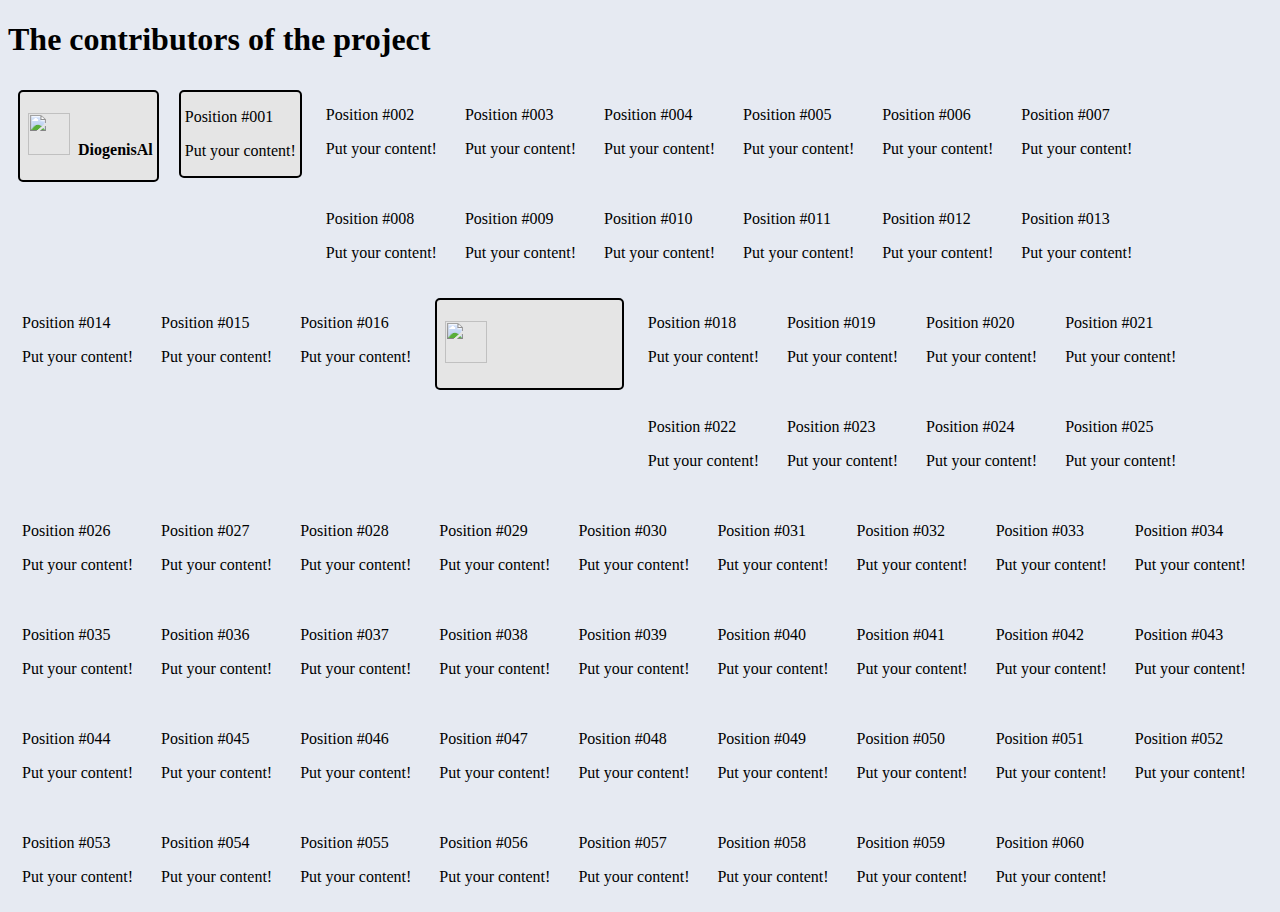
==== commit f35fd401: "Update index.html" ====
--- a/participants/index.html
+++ b/participants/index.html
@@ -260,10 +260,77 @@
   <!-- >>>>>>>>>>>>>>>>>>>>>>>>>>>>>>>>>>>>>>>>>>>>>>>>>>>>>>>>>>>>>>>>>>>>>>>>> -->
   <!-- >>>>>>>>>>>>>>>>>>>>>>> Position #017 starting... >>>>>>>>>>>>>>>>>>>>>>> -->
   <!-- >>>>>>>>>>>>>>>>>>>>>>>>>>>>>>>>>>>>>>>>>>>>>>>>>>>>>>>>>>>>>>>>>>>>>>>>> -->
-  <div style="width: fit-content; float: left; margin: 10px 10px 10px 10px;">
-        <p>&nbsp;Position #017&nbsp;</p>
-        <p>&nbsp;Put your content!&nbsp;</p>
-  </div>
+
+     <div style="border: 2px solid; border-radius: 5px; background-color: #e5e5e5; width: fit-content; float: left; margin: 10px 10px 10px 10px;">
+        <h4 class="ml4">
+             <span>&nbsp;</span>
+             <img src="https://avatars1.githubusercontent.com/u/22648584?s=460&v=4" height="42" width="42">  
+             <span class="letters letters-1">Theofanis</span>
+             <span class="letters letters-2">Tasoulas</span>
+        </h4>
+  </div>
+
+
+
+<script src="https://cdnjs.cloudflare.com/ajax/libs/animejs/2.0.2/anime.min.js"></script>
+    
+  <script>
+  var ml4 = {};
+ml4.opacityIn = [0,1];
+ml4.scaleIn = [0.2, 1];
+ml4.scaleOut = 3;
+ml4.durationIn = 800;
+ml4.durationOut = 600;
+ml4.delay = 500;
+
+anime.timeline({loop: true})
+  .add({
+    targets: '.ml4 .letters-1',
+    opacity: ml4.opacityIn,
+    scale: ml4.scaleIn,
+    duration: ml4.durationIn
+  }).add({
+    targets: '.ml4 .letters-1',
+    opacity: 0,
+    scale: ml4.scaleOut,
+    duration: ml4.durationOut,
+    easing: "easeInExpo",
+    delay: ml4.delay
+  }).add({
+    targets: '.ml4 .letters-2',
+    opacity: ml4.opacityIn,
+    scale: ml4.scaleIn,
+    duration: ml4.durationIn
+  }).add({
+    targets: '.ml4 .letters-2',
+    opacity: 0,
+    scale: ml4.scaleOut,
+    duration: ml4.durationOut,
+    easing: "easeInExpo",
+    delay: ml4.delay
+  });
+    
+  </script>  
+    
+    <style>
+      .ml4 {
+  position: relative;
+  font-weight: 900;
+  font-size: 1em;
+  display: inline-block;
+}
+.ml4 .letters {
+  position: relative;
+  margin: auto;
+  display: inline-block;
+  left: 0;
+  bot: 1em;
+  right: 0;
+  opacity: 0; 
+}
+    </style>
+
+    
   <!-- <<<<<<<<<<<<<<<<<<<<<<<<<<<<<<<<<<<<<<<<<<<<<<<<<<<<<<<<<<<<<<<<<<<<<<< -->
   <!-- <<<<<<<<<<<<<<<<<<<<<<< ...Position #017 ending <<<<<<<<<<<<<<<<<<<<<<< -->
   <!-- <<<<<<<<<<<<<<<<<<<<<<<<<<<<<<<<<<<<<<<<<<<<<<<<<<<<<<<<<<<<<<<<<<<<<<< -->
